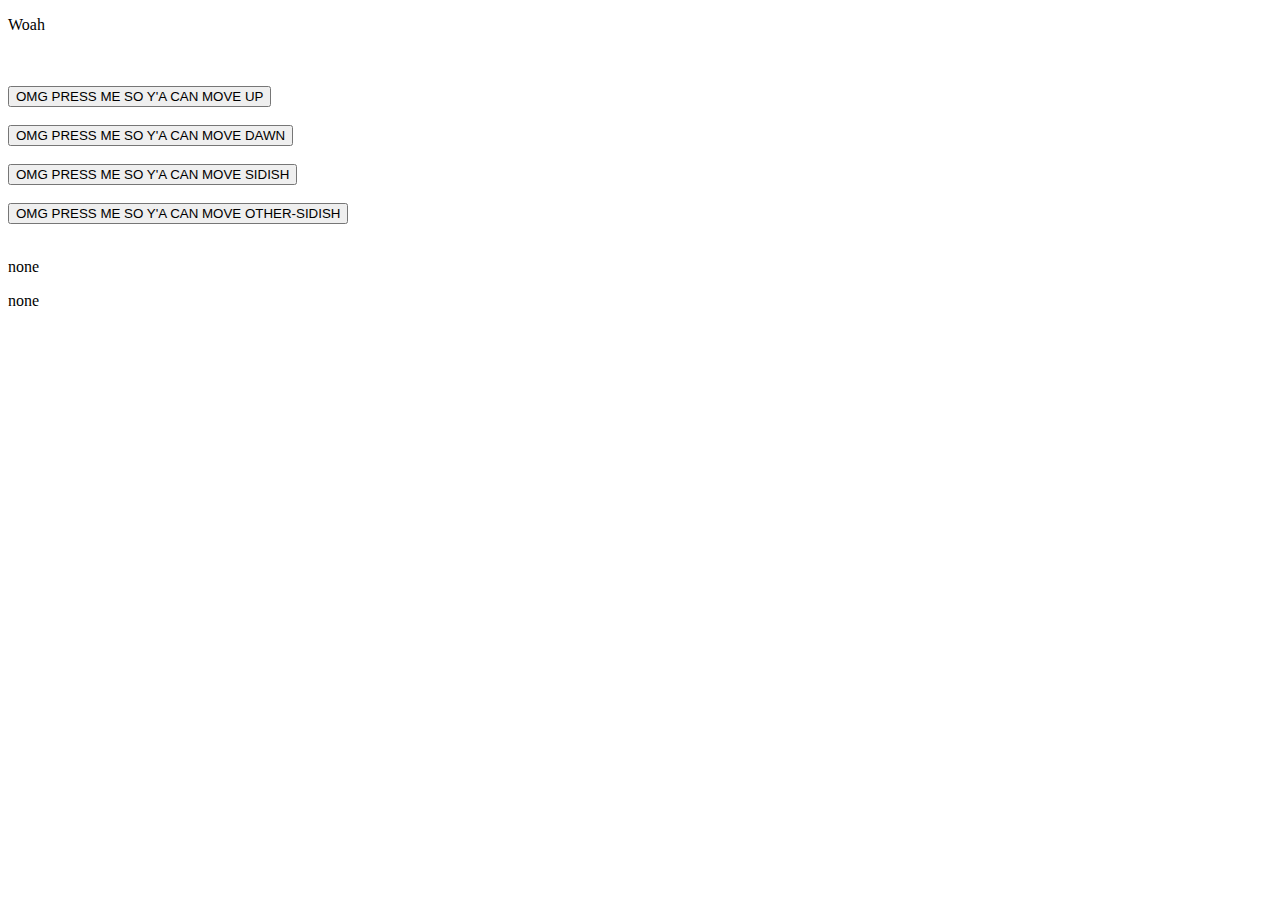
==== index.html @ 945021a6 "Rename main.html to index.html" ====
<!DOCTYPE html>
<html lang="en">
<head>
<link rel="stylesheet" type="text/css" href="style.css">
<script src="theCode.js"></script> 
</head>
<body>
<p id="load">Woah</p>
</br>
</br>
<button id="up" type="button" onclick="moveUp()">OMG PRESS ME SO Y'A CAN MOVE UP</button>
</br>
</br>
<button id="down" type="button" onclick="moveDown()">OMG PRESS ME SO Y'A CAN MOVE DAWN</button>
</br>
</br>
<button id="right" type="button" onclick="moveRight()">OMG PRESS ME SO Y'A CAN MOVE SIDISH</button>
</br>
</br>
<button id="left" type="button" onclick="moveLeft()">OMG PRESS ME SO Y'A CAN MOVE OTHER-SIDISH</button>
</br>
</br>
<p id="coordx">none</p>
<p id="coordy">none</p>
<script>
</script>
</body>
</html>
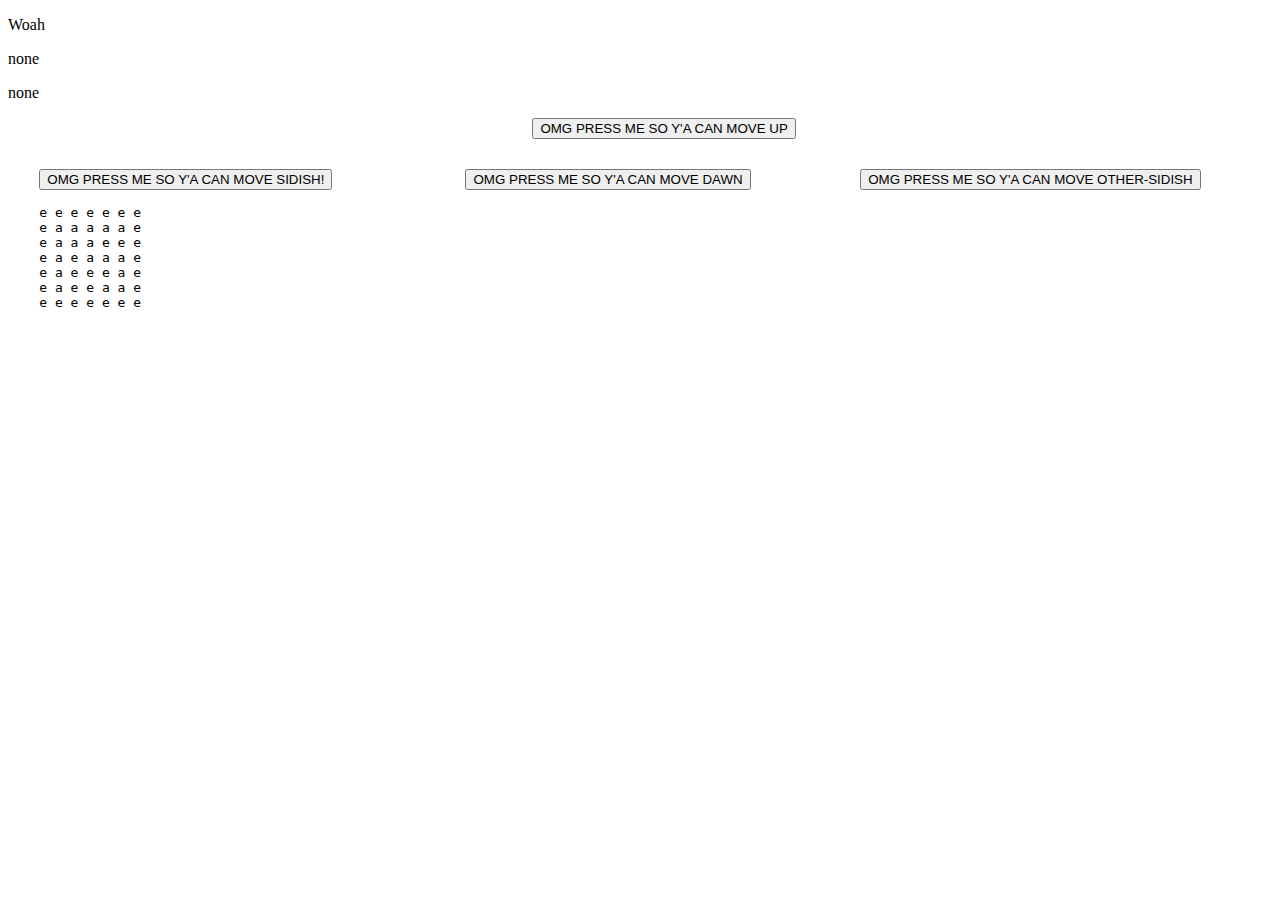
==== commit e079d6cb: "Update index.html" ====
--- a/index.html
+++ b/index.html
@@ -3,27 +3,25 @@
 <head>
 <link rel="stylesheet" type="text/css" href="style.css">
 <script src="theCode.js"></script> 
+<p id="load">Woah</p>
+<p id="coordx">none</p>
+<p id="coordy">none</p>
 </head>
 <body>
-<p id="load">Woah</p>
-</br>
-</br>
-<button id="up" type="button" onclick="moveUp()">OMG PRESS ME SO Y'A CAN MOVE UP</button>
-</br>
-</br>
-<button id="down" type="button" onclick="moveDown()">OMG PRESS ME SO Y'A CAN MOVE DAWN</button>
-</br>
-</br>
-<button id="right" type="button" onclick="moveRight()">OMG PRESS ME SO Y'A CAN MOVE SIDISH</button>
-</br>
-</br>
-<button id="left" type="button" onclick="moveLeft()">OMG PRESS ME SO Y'A CAN MOVE OTHER-SIDISH</button>
-</br>
-</br>
-<p id="coordx">none</p>
-<p id="coordy">none</p>
-<script>
-</script>
+<pre>
+                                                                   <button id="up" type="button" onclick="moveUp()">OMG PRESS ME SO Y'A CAN MOVE UP</button>
+
+
+    <button id="right" type="button" onclick="moveRight()">OMG PRESS ME SO Y'A CAN MOVE SIDISH!</button>                 <button id="down" type="button" onclick="moveDown()">OMG PRESS ME SO Y'A CAN MOVE DAWN</button>              <button id="left" type="button" onclick="moveLeft()">OMG PRESS ME SO Y'A CAN MOVE OTHER-SIDISH</button>
+
+    e e e e e e e
+    e a a a a a e
+    e a a a e e e
+    e a e a a a e
+    e a e e e a e
+    e a e e a a e
+    e e e e e e e
+</pre>
 </body>
 </html>
 
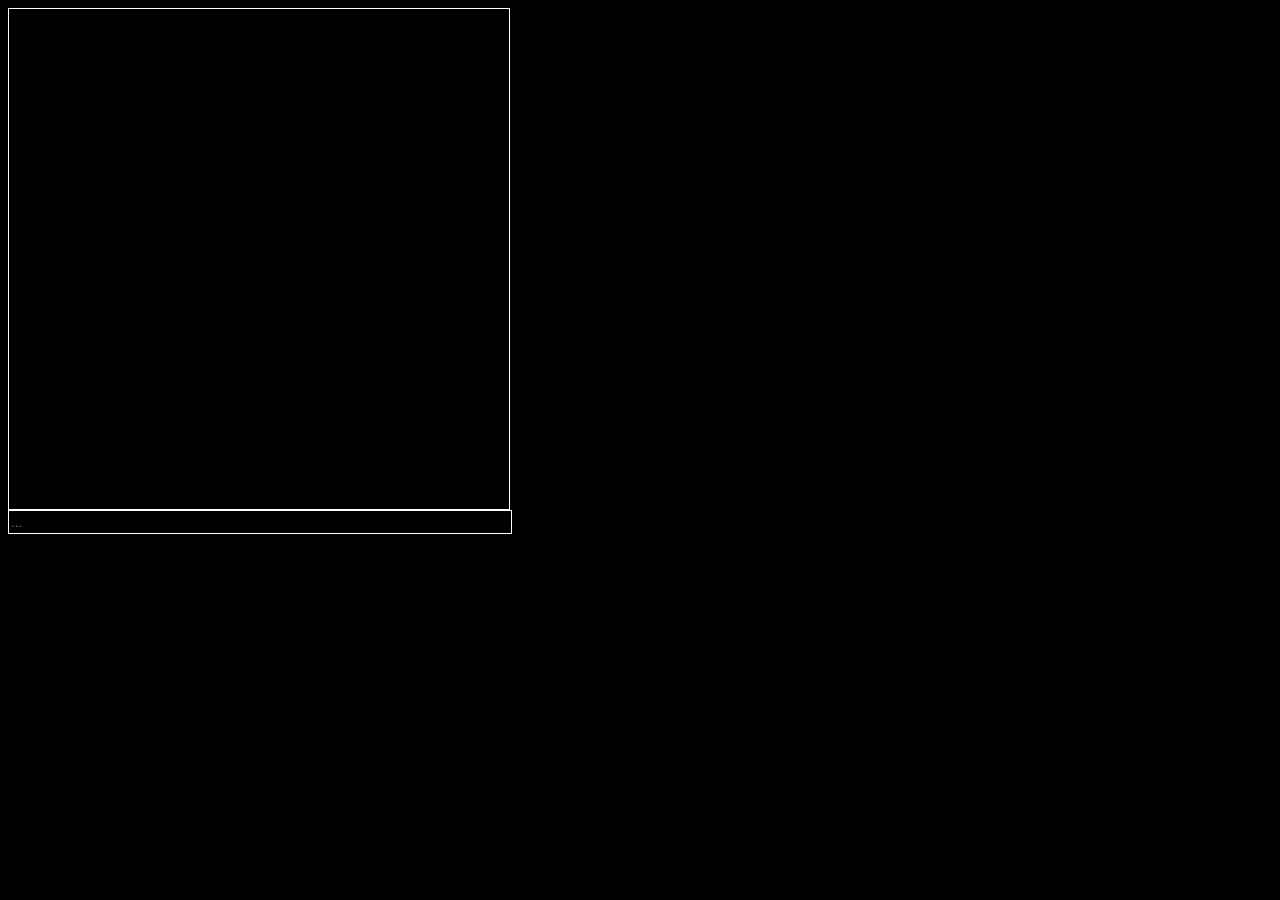
==== commit 78ac7104: "powoot" ====
--- a/index.html
+++ b/index.html
@@ -3,25 +3,10 @@
 <head>
 <link rel="stylesheet" type="text/css" href="style.css">
 <script src="theCode.js"></script> 
-<p id="load">Woah</p>
-<p id="coordx">none</p>
-<p id="coordy">none</p>
 </head>
 <body>
-<pre>
-                                                                   <button id="up" type="button" onclick="moveUp()">OMG PRESS ME SO Y'A CAN MOVE UP</button>
-
-
-    <button id="right" type="button" onclick="moveRight()">OMG PRESS ME SO Y'A CAN MOVE SIDISH!</button>                 <button id="down" type="button" onclick="moveDown()">OMG PRESS ME SO Y'A CAN MOVE DAWN</button>              <button id="left" type="button" onclick="moveLeft()">OMG PRESS ME SO Y'A CAN MOVE OTHER-SIDISH</button>
-
-    e e e e e e e
-    e a a a a a e
-    e a a a e e e
-    e a e a a a e
-    e a e e e a e
-    e a e e a a e
-    e e e e e e e
-</pre>
+<div id="diary"></div>
+<input id="commands" type="text" onsubmit="execComm()" placeholder="..."><button style="display: none;" id="hollowButton" onclick="execComm()">TEST</button>
 </body>
 </html>
 
--- a/style.css
+++ b/style.css
@@ -0,0 +1,43 @@
+article {
+  display: block;
+  background-color: grey;
+  color: purple;
+  padding: 30px;
+  font-size: 22px; 
+  font-family: Verdana, sans-serif;
+  font-style: Bold;
+  float: left;
+  width: 70%;
+  height: 300px; 
+}
+body {
+  font-family: Arial, Helvetica, sans-serif;
+  background-color: black;
+  color: white;
+}
+button {
+  background-color: #4CAF50;
+  border: none;
+  color: white;
+  padding: 15px 25px;
+  text-align: center;
+  font-size: 16px;
+  cursor: pointer;
+}
+button:hover {
+	background-color: green;
+}
+#diary {
+  background-color: black;
+  color: white;
+  border: 1px solid white;
+  height: 500px;
+  width: 500px;
+}
+#commands {
+  width: 498px;
+  color: white;
+  background-color: black;
+  border: 1px solid white;
+  height: 20px;
+}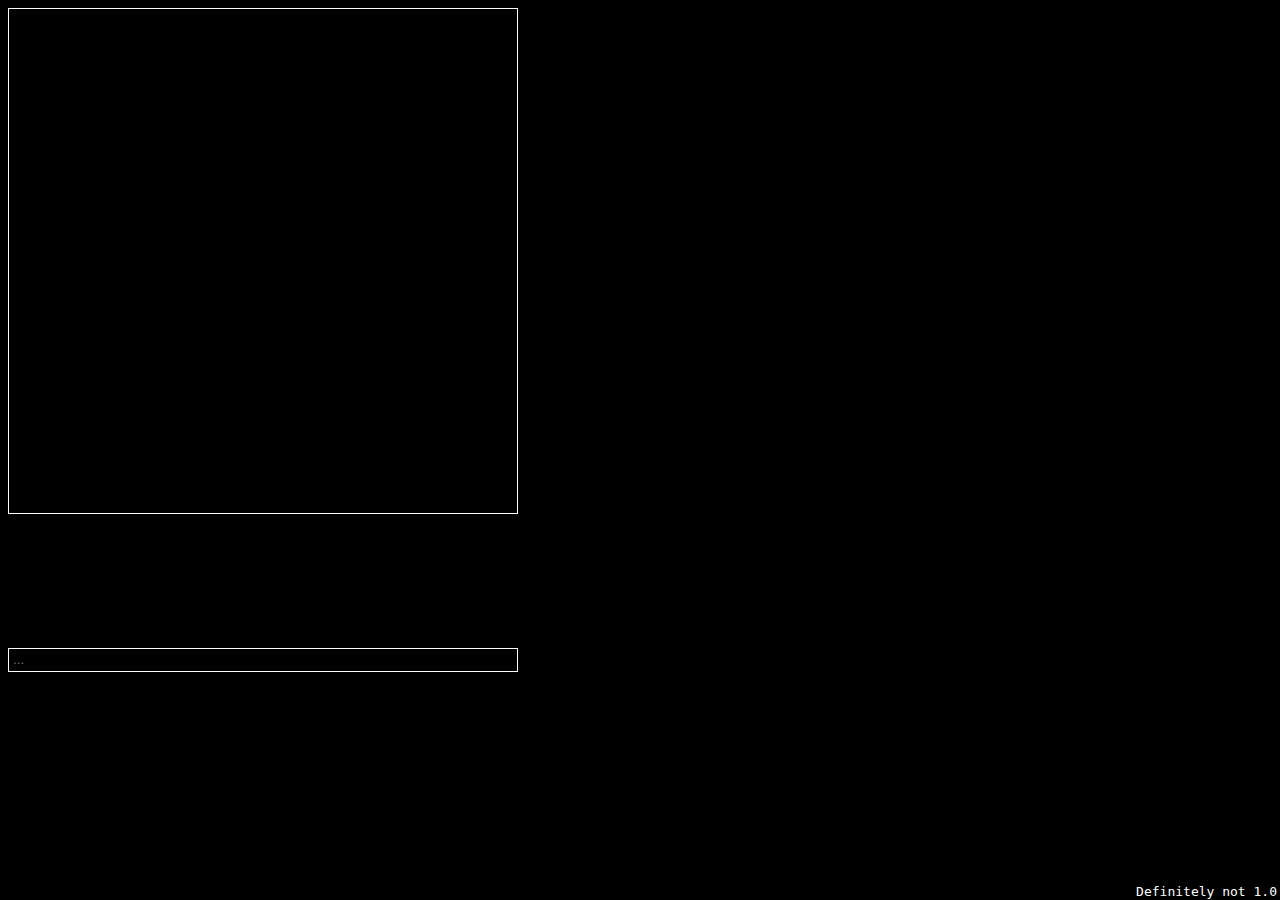
==== commit 41916ead: "pwoop" ====
--- a/index.html
+++ b/index.html
@@ -1,12 +1,20 @@
 <!DOCTYPE html>
 <html lang="en">
 <head>
-<link rel="stylesheet" type="text/css" href="style.css">
-<script src="theCode.js"></script> 
+    <link rel="stylesheet" type="text/css" href="style.css">
+    <meta charset="UTF-8">
+    <meta name="viewport" content="width=device-width, initial-scale=1.0">
+    <meta name="description" content="The Farlands">
+    <meta name="author" content="Delta">
+    <title>Farlands</title>
+    <script src="rng.js"></script>
 </head>
 <body>
 <div id="diary"></div>
 <input id="commands" type="text" onsubmit="execComm()" placeholder="..."><button style="display: none;" id="hollowButton" onclick="execComm()">TEST</button>
+<canvas></canvas><script src="theCode.js"></script>
+
+<div id="version"><code>Definitely not 1.0 </code></div>
 </body>
 </html>
 
--- a/style.css
+++ b/style.css
@@ -28,16 +28,31 @@
 	background-color: green;
 }
 #diary {
+  overflow: scroll;
   background-color: black;
   color: white;
   border: 1px solid white;
   height: 500px;
   width: 500px;
+  font-size: 100%;
+  padding: 2px;
+  padding-right: 4px;
+  padding-left: 4px;
+}
+#version {
+  color: white;
+  font-size: 100%;
+  position: absolute;
+  right: 0px;
+  bottom: 0px;
+  padding-right: 3px;
 }
 #commands {
-  width: 498px;
+  width: 500px;
   color: white;
   background-color: black;
   border: 1px solid white;
   height: 20px;
+  padding-right: 4px;
+  padding-left: 4px;
 }